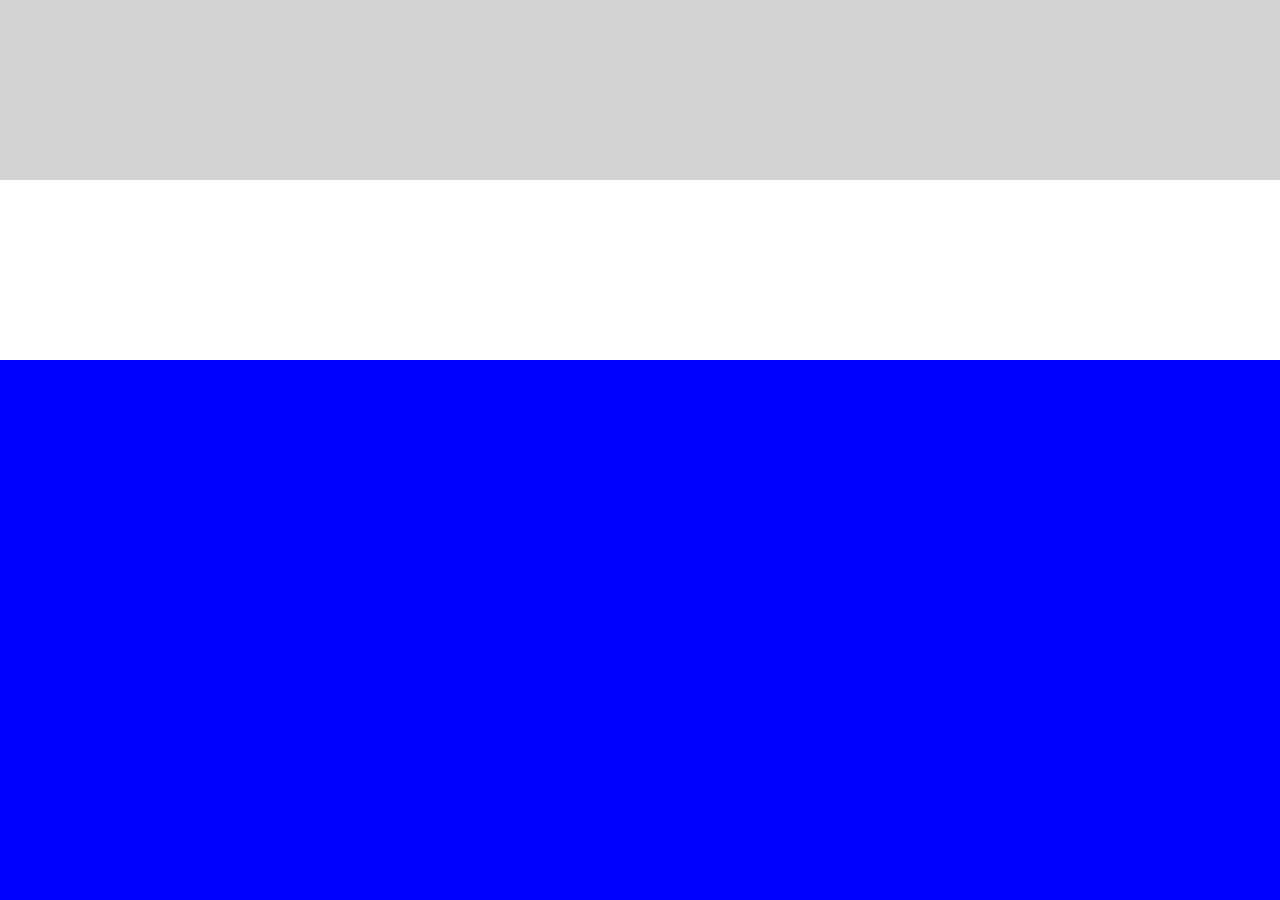
==== third/index.html @ bf1cc76d "html project 1-3" ====
<!DOCTYPE html>
<html>
  <head>
    <meta charset="utf-8">
    <meta name="viewport" content="width=device-width, initial-scale=1">
    <title>Title</title>
    <link rel="stylesheet" href="style.css" media="screen" title="no title" charset="utf-8">
  </head>
  <body>
    <main>
      <section class="color1"></section>
      <section class="color2"></section>
      <section class="color3"></section>
      <section class="color4"></section>
      

    </main>




  </body>
</html>
---- third/style.css ----
.color2 {
  background: lightgray;
  height: 20vh;
  width: 100%;
  width: calc(100/3)%;
  float:left;
}

.color3 {
  background: #33ffad;
  height: 20vh;
  width: 100%;

}
.color4 {
  background: white;
  height: 20vh;
  width: 100%;
  color: white;
}
body{
  margin: 0;
  background: blue;
}
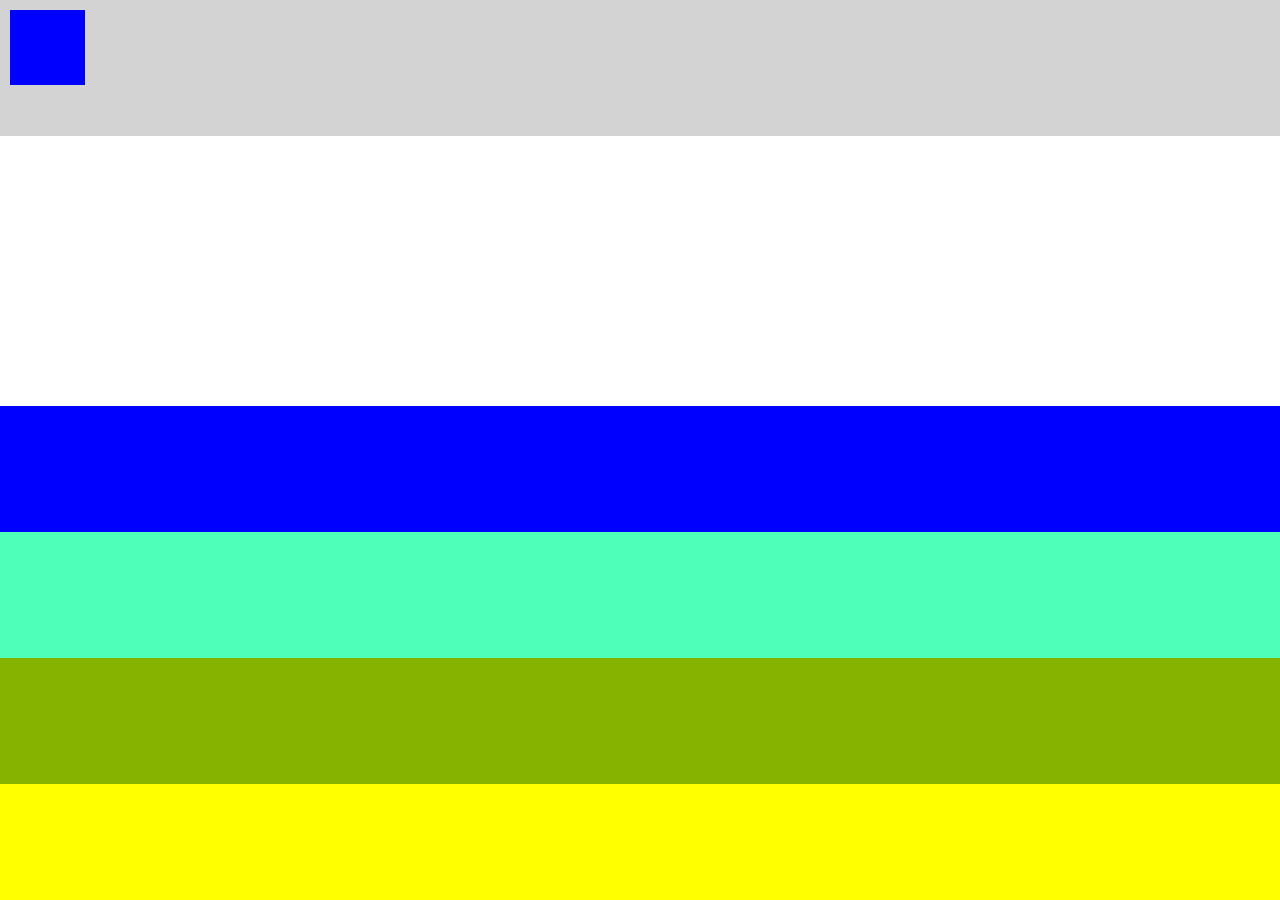
==== commit 8671a364: "Projects for html 1-3" ====
--- a/third/index.html
+++ b/third/index.html
@@ -8,11 +8,15 @@
   </head>
   <body>
     <main>
-      <section class="color1"></section>
-      <section class="color2"></section>
+
+
+      <section class="color2"><div class="square"></div></section>
       <section class="color3"></section>
       <section class="color4"></section>
-      
+      <section class="color5"></section>
+      <section class="color6"></section>
+
+
 
     </main>
 
--- a/third/style.css
+++ b/third/style.css
@@ -2,25 +2,43 @@
 
 .color2 {
   background: lightgray;
-  height: 20vh;
+  height: 14vh;
   width: 100%;
-  width: calc(100/3)%;
-  float:left;
+  padding: 10px 0 0 10px; 
 }
 
 .color3 {
-  background: #33ffad;
-  height: 20vh;
+  background: white;
+  height: 30vh;
   width: 100%;
 
 }
 .color4 {
-  background: white;
-  height: 20vh;
+  background: blue;
+  height: 14vh;
+  width: 100%;
+  color: white;
+}
+.color5 {
+  background: #4dffb8;
+  height: 14vh;
+  width: 100%;
+  color: white;
+}
+.color6 {
+  background: #86b300;
+  height: 14vh;
   width: 100%;
   color: white;
 }
 body{
   margin: 0;
+  background: yellow;
+}
+.square {
   background: blue;
+  height: 75px;
+  width: 75px;
+
+
 }
